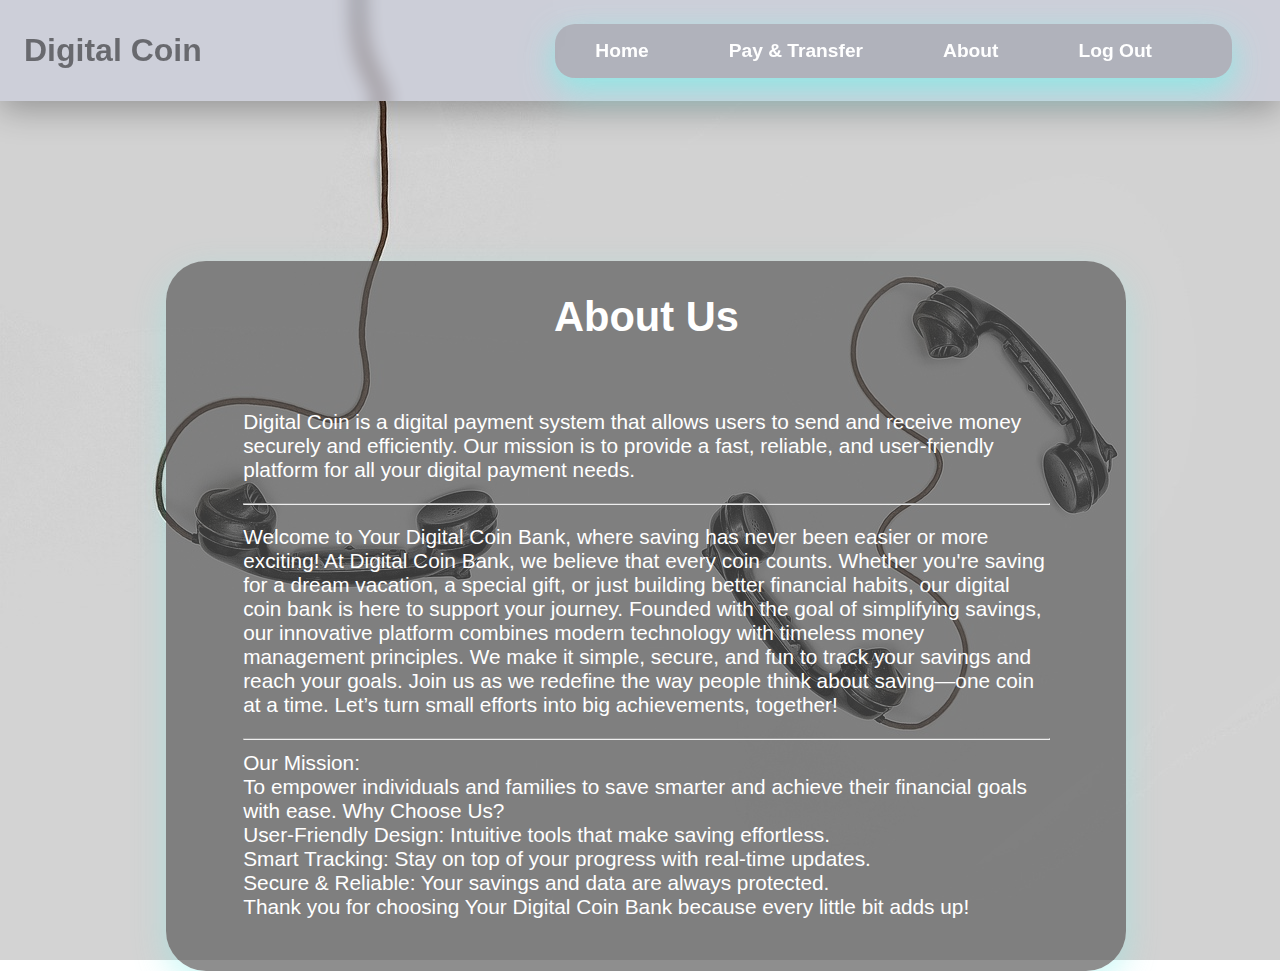
==== about.html @ fc844f46 "about us page done" ====
<!DOCTYPE html>
<html lang="en">
<head>
    <meta charset="UTF-8">
    <meta http-equiv="X-UA-Compatible" content="IE=edge">
    <meta name="viewport" content="width=device-width, initial-scale=1.0">

    <link rel="preconnect" href="https://fonts.googleapis.com">
    <link rel="preconnect" href="https://fonts.gstatic.com" crossorigin>
    <link href="https://fonts.googleapis.com/css2?family=Orbitron:wght@400..900&family=Oxygen+Mono&family=Playpen+Sans:wght@100..800&family=Poiret+One&display=swap" rel="stylesheet">

   
    <link rel="stylesheet" href="./main.css">
    <title>Digital Coin</title>
</head>
<body class="about-body">
    <img class="about-img" src="./media/telephone-4440525_1280.jpg" defer="about us page">
        <header>
            <p class="logo-pay-transfer">Digital Coin</p>
            <div class="nav-bar about-header">
                <ul class="nav-ul">
                    <li><a href="index.html">Home</a></li>
                    <li><a href="pay&transfer.html">Pay & Transfer</a></li>
                    <li><a href="about.html">About</a></li>
                    <li><a href="index.html">Log Out</a></li>
                </ul>
            </div>
        </header>
        <div class="about-us">
            <h1 class="about-h1">About Us</h1>
            <div class="about-text">
                <p class="about-p">Digital Coin is a digital payment system that allows users to send
                    and receive money securely and efficiently. Our mission is to provide a fast,
                    reliable, and user-friendly platform for all your digital payment needs.</p>
                <hr>
                <p>Welcome to Your Digital Coin Bank, where saving has never been easier or more exciting!

                    At Digital Coin Bank, we believe that every coin counts. Whether you're saving for a dream vacation, a special gift, or just building better financial habits, our digital coin bank is here to support your journey.
                    Founded with the goal of simplifying savings, our innovative platform combines modern technology with timeless money management principles. We make it simple, secure, and fun to track your savings and reach your goals.
                    Join us as we redefine the way people think about saving—one coin at a time. Let’s turn small efforts into big achievements, together!
                    <hr>
                    Our Mission:<br>
                    To empower individuals and families to save smarter and achieve their financial goals with ease.

                    Why Choose Us?<br>

                    User-Friendly Design: Intuitive tools that make saving effortless.<br>
                    Smart Tracking: Stay on top of your progress with real-time updates.<br>
                    Secure & Reliable: Your savings and data are always protected.<br>
                    Thank you for choosing Your Digital Coin Bank because every little bit adds up!
                </p>
            </div>
        </div>
</body>
</html>
---- main.css ----
body {
    margin: 0;
    font-family: 'Poppins', sans-serif;
    background-color: rgb(199, 117, 16);
}

.bank-wrapper {
    background: url('./media/1.jpg') center no-repeat;
    background-size: cover;
    background-color: rgb(255, 177, 81);
}

header {
    background-color: #bbc6fb31;
    backdrop-filter: blur(10px);
    display: flex;
    align-items: center;
    justify-content: space-between;
    box-shadow: 0 8px 32px 0 rgba(0, 0, 0, 0.3);
}
header p {
    margin-left: 1.5rem;
    font-size: 2rem;
    font-weight: 800;
    color: white;
}
.nav-bar{
    margin-right: 3rem;
    background-color: rgba(0, 0, 0, 0.142);
    box-shadow: 0 12px 32px 0 rgba(251, 206, 166, 0.804);
    border-radius: 20px;
    animation: fadeLeft 1700ms ease-in-out forwards;
}
.nav-bar ul {
    display: flex;
    list-style: none;
}
.nav-bar ul li {
    display: flex;
    justify-content: space-between;
    align-items: center;
    margin-right: 5rem;
    animation: fadeLeft 2700ms ease-in-out forwards;
    
}
.nav-bar ul li a {
    color: white;
    text-decoration: none;
    font-size: 1.2rem;
    font-weight: 800;
}
.nav-bar ul li a:hover {
    color: #f7d2b8;
    scale: 1.2;
}

.hi {
    display: flex;
    justify-content: flex-start;
    align-items: center;
    min-height: 20vh;
}

.hi h2 {
    font-size: 3rem;
    color: rgb(16, 63, 14);
    backdrop-filter: blur(10px);
    text-align: center;
    border-radius: 40px;
    width: 30%;
    box-shadow: 0 20px 32px 0 rgba(0, 0, 0, 0.3);
    animation: fadeDown 2700ms ease-in-out forwards;
}

.hi h2:hover {
    color: #ffffff;
    box-shadow: 0 20px 32px 0 rgba(255, 255, 255, 0.3);
}

h1,h3,h4{
    margin: 0;
}

.account {
    min-height: 70vh;
    width: 70%;
    margin-left: 15%;
    border-radius: 70px;
    display: flex;
    justify-content: center;
    align-items: center;
    flex-wrap: wrap;
}
.table * {
    box-sizing: border-box;
}

.table {
    padding: 1em;
    margin: 2em;
    background: rgba(255, 255, 255, 0.25);
    box-shadow: 0 8px 32px 0 rgba(0, 0, 0, 0.3);
    backdrop-filter: blur(10px);
    border: 1px solid rgba(255, 255, 255, 0.18);
    width: 19em;
    border-radius: 30px;
    color: #fff;
    text-align: center;
    overflow: hidden;
}
.first-table {
    box-shadow: 10px 10px 32px 10px rgba(250, 250, 99, 0.412);
}
.second-table {
    background: rgba(152, 250, 141, 0.117);
    box-shadow: 10px 10px 32px 10px rgba(121, 249, 114, 0.412);
}

.third-table {
    background: rgba(255, 175, 175, 0.25);
    box-shadow: 10px 10px 32px 10px rgba(249, 114, 114, 0.412);
}
.table h1 {
    font-size: 5em;
    margin: 0.2em 0 0 0;

}
.table h1 sup {
    font-size: 0.5em;
    font-weight: 400;
    margin-right: 0.2em;
}

.table ul{
    margin: 1em 0 0 0;
    padding: 0;
    list-style: none;
}

.table ul li{
    display: flex;
    justify-content: space-between;
    align-items: center;
    padding: 1em 0;
}

.table ul li:not(:last-child) {
    border-bottom: 1px #ccc solid;
}

.table li > div:nth-child(1) {
    text-align: left;
}

.table a {
    display: inline-block;
    margin: 1em 0;
    color: #fff;
    text-decoration: none;
}
.table a:hover {
    color: #ccc;
}

.table button {
    margin: 1em auto 0.5em auto;
    border: none;
    border-radius: 2em;
    padding: 0.5em 1.5em;
    background: #fff;
    color: #1f1f1f;
    cursor: pointer;
    display: flex;
    justify-content: space-between;
    align-items: center;
    font-weight: 700;
}





/* PAY AND TRANSFER */
#transaction-video{
    position: absolute;
    top: 0;
    min-width: 100%;
    min-height: 100%;
    z-index: -1;
    left: 50%;
    transform: translateX(-50%);
}

.landing-pay-transfer{
    box-shadow: 0 12px 32px 0 rgba(158, 238, 127, 0.804);
}

.logo-pay-transfer{
    color: rgba(0, 0, 0, 0.491);
}

h1.pay-transfer{
    position: absolute;
    left: 5%;
    margin-top: 1%;
    color: rgb(1, 112, 15);
    font-size: 2.5rem;
    animation: fadeDown 1700ms ease-in-out forwards;
    font-family: "Poiret One", serif;
    font-weight: 800;
    box-shadow: 0 12px 32px 0 rgba(0, 0, 0, 0.804);
    border-radius: 30px;
    padding: 1rem
}


.option-blocks {
    animation: fadeUp 1700ms ease-in-out forwards;
    width: 70%;
    display: flex;
    justify-content: space-between;
    align-items: center;
    position: absolute;
    left: 7%;
    top: 25%;
    padding: 10rem;
    background-color: rgba(189, 189, 189, 0.335);
    border-radius: 30px;
    backdrop-filter: blur(10px);
    box-shadow: 30px 42px 52px 30px rgba(0, 0, 0, 0.804);
}

.option-block {
    display: flex;
    flex-direction: column;
    justify-content: space-evenly;
    align-items: center;
    width: 20%;
    padding: 3rem 1rem 2rem 1rem;
    background-color: white;
    border-radius: 30px;
    box-shadow: 10px 22px 32px 10px rgba(0, 0, 0, 0.522);
}

.option-block:hover {
    scale: 1.1;
    transition: 0.2s;
    color: rgb(28, 255, 115);
}

#transfer {
    animation: fadeRight 2000ms ease-in-out forwards;
}
#send-recieve {
    animation: fadeDown 2000ms ease-in-out forwards;
}
#pay-bills {
    animation: fadeUp 2000ms ease-in-out forwards;
}
#wire {
    animation: fadeLeft 2000ms ease-in-out forwards;
}


.option-block h3 {
    font-size: 1.6em;
}
.option-block p {
    font-size: 1.1rem;
    color: rgb(104, 104, 104);
}

.pay-transfer-icons {
    width: 35%;
}

         /* ABOUT */

.about-body {
    background-color: #fff;
}

img.about-img {
    background-position: center;
    background-repeat: no-repeat;
    background-size: cover;
    position: absolute;
    z-index:-1;
    width: 100%;
    height: auto;
}

.about-header{
    box-shadow: 0 12px 32px 0 rgba(127, 238, 232, 0.804);
}
.about-us {
    background-color: #555555aa;
    padding: 2rem;
    width: 70%;
    font-size: 1.3rem;
    border-radius: 40px;
    box-shadow: 0 12px 32px 0 rgba(127, 238, 232, 0.403);
    display: flex;
    flex-direction: column;
    align-items: center;
    justify-content: center;
    margin-top: 10rem;
    position: absolute;
    left: 13%;
    color: white;
}

.about-text {
    width: 90%;
    margin-top: 3rem;
}


/* KEYFRAMES */

@keyframes fadeLeft {
    0% {
        opacity: 0;
        transform: translateX(120px)
    }
    100% {
        opacity: 1;
        transform: translateX(0)
    }
}

@keyframes fadeDown {
     0% {
        opacity: 0;
        transform: translateY(-250px)
    }
    100% {
        opacity: 1;
        transform: translateY(0)
    }
}

@keyframes fadeUp {
     0% {
        opacity: 0;
        transform: translateY(150px)
    }
    100% {
        opacity: 1;
        transform: translateY(0)
    }
}

@keyframes fadeRight {
    0% {
        opacity: 0;
        transform: translateX(-120px)
    }
    100% {
        opacity: 1;
        transform: translateX(0)
    }
}


@media screen and (max-width: 767px) {
    .nav-bar ul li {
        margin-right: 2rem;
    }
    .nav-bar ul li a{
       text-align: center;
       font-size: 1rem;
    }
    .hi{
        justify-content: center;
    }
    .hi h2 {
        font-size: 2rem;
    }

}
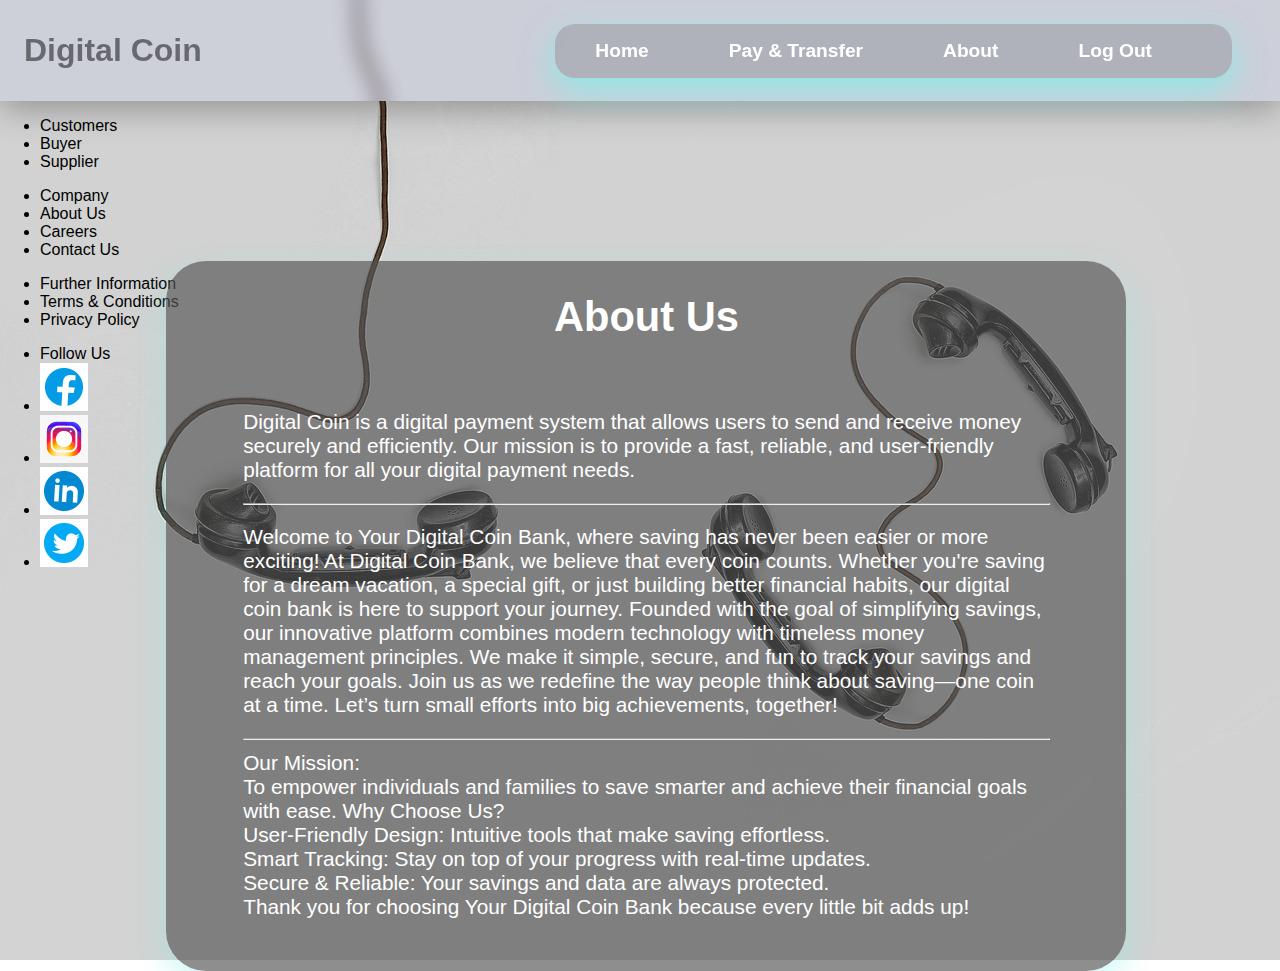
==== commit f74d6b6b: "footer html finished" ====
--- a/about.html
+++ b/about.html
@@ -51,5 +51,32 @@
                 </p>
             </div>
         </div>
+        <footer>
+            <div class="h-footer">
+                <ul class="footer-ul-1 footer-ul">
+                    <li class="h-li">Customers</li>
+                    <li>Buyer</li>
+                    <li>Supplier</li>
+                </ul>
+                <ul class="footer-ul-2 footer-ul">
+                    <li class="h-li">Company</li>
+                    <li>About Us</li>
+                    <li>Careers</li>
+                    <li>Contact Us</li>
+                </ul>
+                <ul class="footer-ul-3 footer-ul">
+                    <li class="h-li">Further Information</li>
+                    <li>Terms & Conditions</li>
+                    <li>Privacy Policy</li>
+                </ul>
+                <ul class="footer-ul-4 footer-ul">
+                    <li class="h-li">Follow Us</li>
+                    <li><img src="./media/icons/facebook.gif"></li>
+                    <li><img src="./media/icons/instagram.gif"></li>
+                    <li><img src="./media/icons/linkedin.gif"> </li>
+                    <li><img src="./media/icons/twitter.gif"> </li>
+                </ul>
+            </div>
+        </footer>
 </body>
 </html>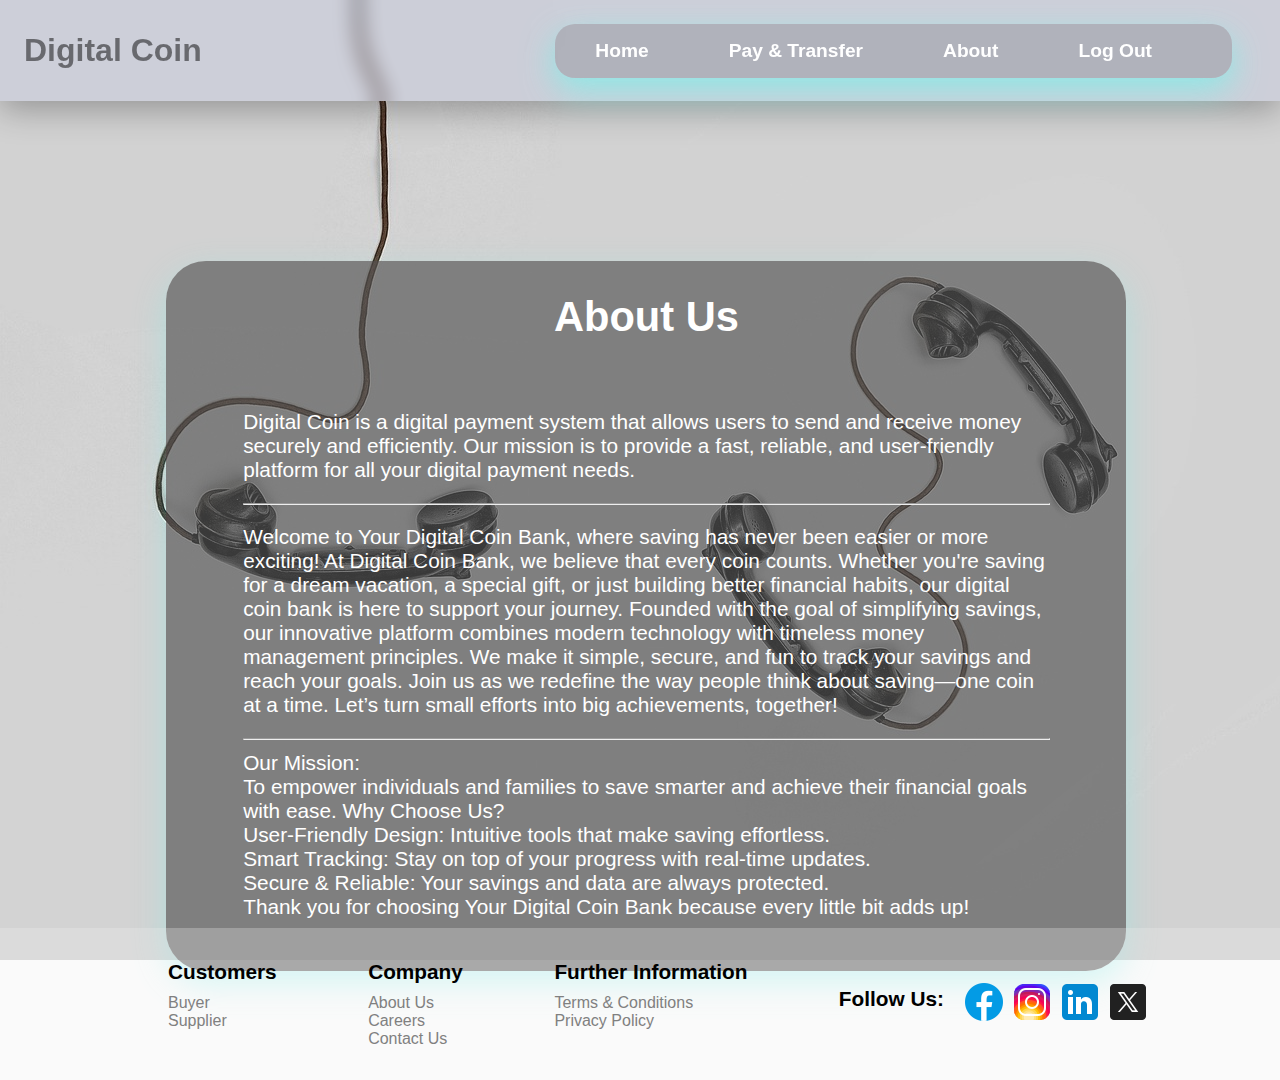
==== commit d984ab5a: "added css for the footer" ====
--- a/about.html
+++ b/about.html
@@ -70,11 +70,11 @@
                     <li>Privacy Policy</li>
                 </ul>
                 <ul class="footer-ul-4 footer-ul">
-                    <li class="h-li">Follow Us</li>
-                    <li><img src="./media/icons/facebook.gif"></li>
-                    <li><img src="./media/icons/instagram.gif"></li>
-                    <li><img src="./media/icons/linkedin.gif"> </li>
-                    <li><img src="./media/icons/twitter.gif"> </li>
+                    <li class="h-li">Follow Us:</li>
+                    <li><img src="./media/icons/fb.png"></li>
+                    <li><img src="./media/icons/insta.png"></li>
+                    <li><img src="./media/icons/linkedin.png"> </li>
+                    <li><img src="./media/icons/x.png"> </li>
                 </ul>
             </div>
         </footer>
--- a/main.css
+++ b/main.css
@@ -316,6 +316,53 @@
 }
 
 
+
+       /* FOOTER */
+footer {
+    position: absolute;
+    bottom: -20%;
+    width: 100%;
+    background-color: #eeeeee4a;
+}
+
+.h-footer {
+    display: flex;
+    justify-content: space-between;
+    padding: 1rem;
+    width: 80%;
+    margin: 0 auto;
+}
+
+ul.footer-ul {
+    list-style: none;
+}
+ul.footer-ul li {
+    color: grey;
+}
+ul.footer-ul li:hover {
+    color: rgb(57, 59, 57);
+}
+ul li.h-li {
+    font-size: 1.3rem;
+    font-weight: bold;
+    margin-bottom: .6rem;
+    color: black;
+}
+
+
+ul.footer-ul-4 {
+    display: flex;
+    justify-content: space-between;
+    align-items: center
+}
+
+ul li.h-li {
+    margin-right: 1rem;
+}
+ul li img:hover {
+    scale: 1.3;
+}
+
 /* KEYFRAMES */
 
 @keyframes fadeLeft {
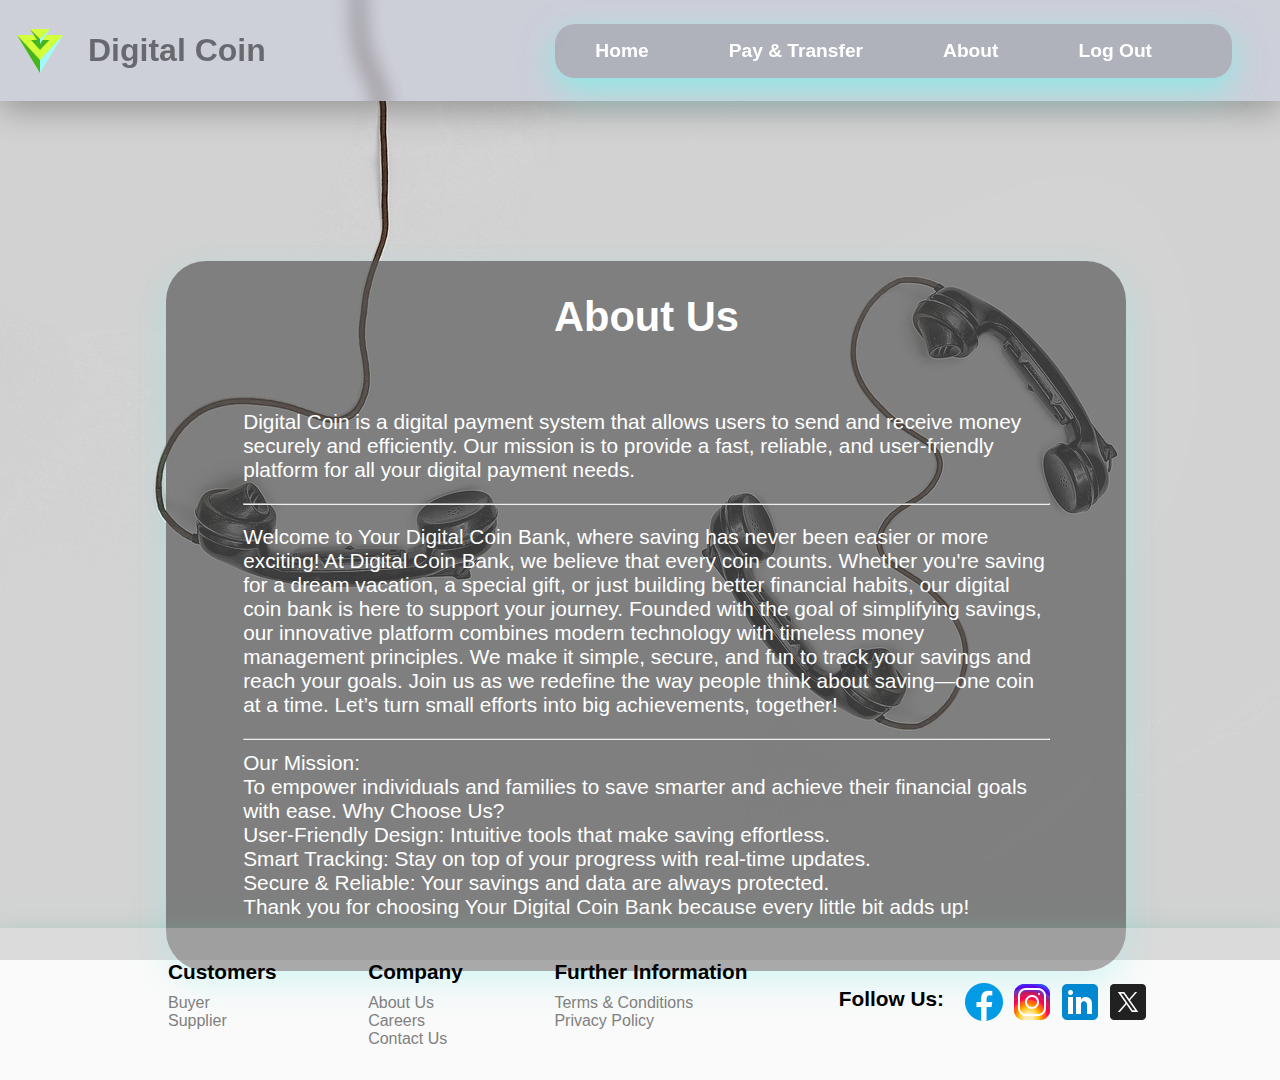
==== commit 31bb654d: "added logo image for digital coin" ====
--- a/about.html
+++ b/about.html
@@ -15,8 +15,11 @@
 </head>
 <body class="about-body">
     <img class="about-img" src="./media/telephone-4440525_1280.jpg" defer="about us page">
-        <header>
-            <p class="logo-pay-transfer">Digital Coin</p>
+    <header>
+            <div class="logo">
+                <img id="logo-coin" src="./media/icons/logo.png" alt="logo">
+                <p class="logo-pay-transfer">Digital Coin</p>
+            </div>
             <div class="nav-bar about-header">
                 <ul class="nav-ul">
                     <li><a href="index.html">Home</a></li>
--- a/main.css
+++ b/main.css
@@ -17,6 +17,12 @@
     align-items: center;
     justify-content: space-between;
     box-shadow: 0 8px 32px 0 rgba(0, 0, 0, 0.3);
+}
+.logo {
+    display: flex;
+    align-items: center;
+    justify-content: center;
+    margin-left: 1rem;
 }
 header p {
     margin-left: 1.5rem;
@@ -318,11 +324,25 @@
 
 
        /* FOOTER */
+footer.footer-home-page{
+    bottom: -15%;
+    background-color: rgb(235, 173, 135);
+    box-shadow: inset 0px 15px 20px 10px rgb(196, 132, 92);
+    backdrop-filter: blur(10px);
+}
+
+
+footer.footer-pay-transfer {
+    bottom: -18%;
+    background-color: aquamarine;
+    box-shadow: inset 0px 25px 10px 10px rgb(79, 168, 138);
+}
 footer {
     position: absolute;
     bottom: -20%;
     width: 100%;
     background-color: #eeeeee4a;
+    box-shadow: 0px 15px 30px 0px rgb(106, 188, 161);
 }
 
 .h-footer {
@@ -348,6 +368,12 @@
     margin-bottom: .6rem;
     color: black;
 }
+ul li.li-home {
+    color: rgb(255, 255, 255);
+    font-size: 1.3rem;
+    font-weight: bold;
+    margin-bottom: .6rem;
+}
 
 
 ul.footer-ul-4 {
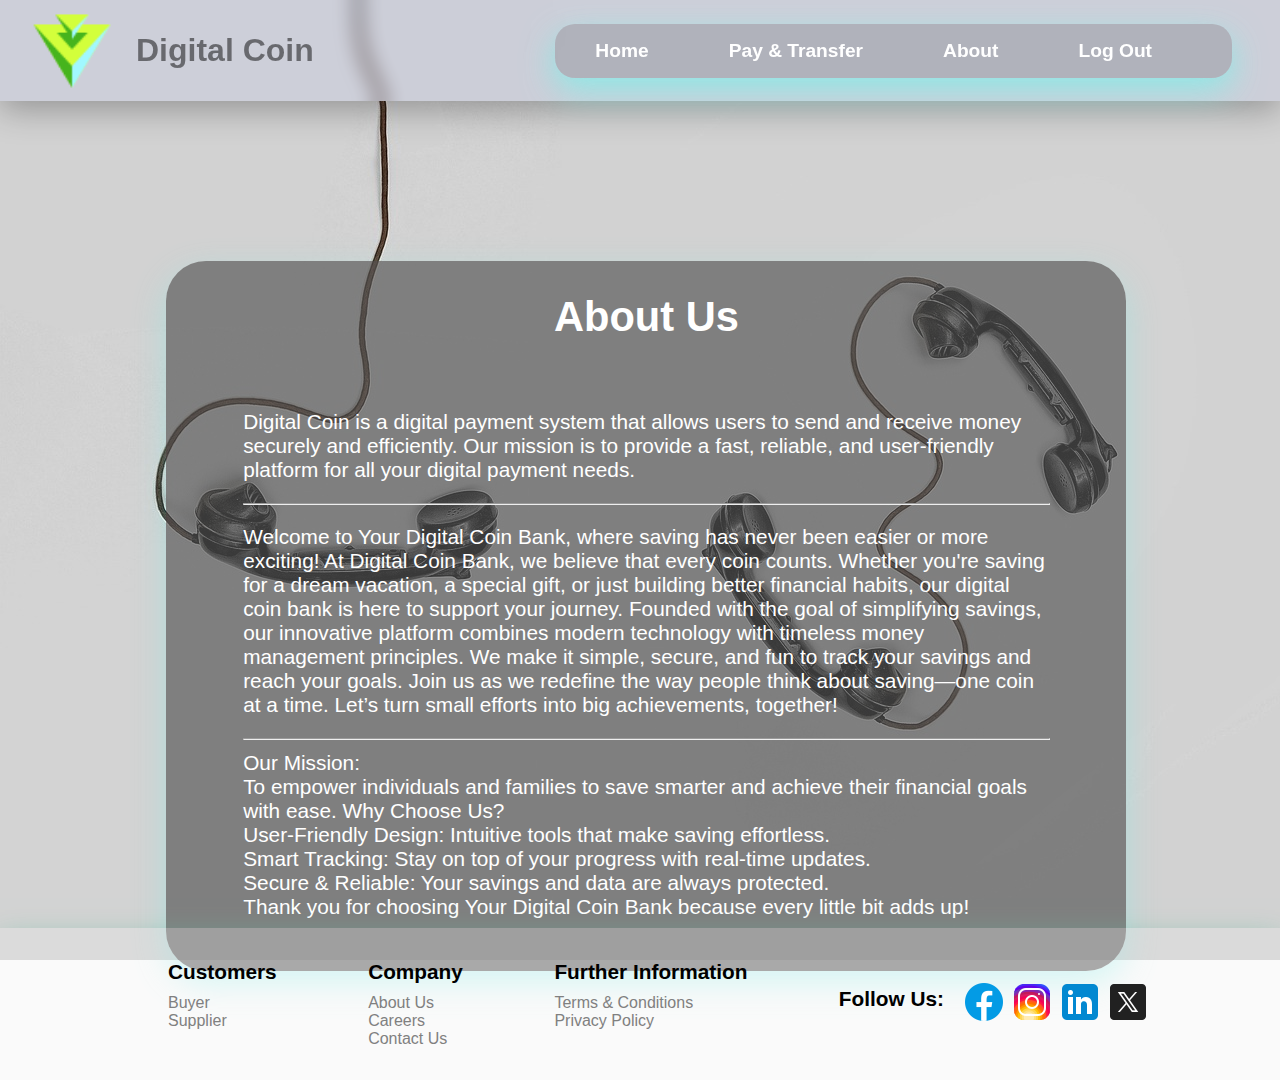
==== commit fc60e891: "adding sign up bar in html" ====
--- a/about.html
+++ b/about.html
@@ -11,6 +11,7 @@
 
    
     <link rel="stylesheet" href="./main.css">
+    <script src="./script.js" type="module" defer></script>
     <title>Digital Coin</title>
 </head>
 <body class="about-body">
@@ -22,7 +23,7 @@
             </div>
             <div class="nav-bar about-header">
                 <ul class="nav-ul">
-                    <li><a href="index.html">Home</a></li>
+                    <li><a href="home.html">Home</a></li>
                     <li><a href="pay&transfer.html">Pay & Transfer</a></li>
                     <li><a href="about.html">About</a></li>
                     <li><a href="index.html">Log Out</a></li>
--- a/main.css
+++ b/main.css
@@ -1,13 +1,14 @@
 body {
     margin: 0;
     font-family: 'Poppins', sans-serif;
-    background-color: rgb(199, 117, 16);
+    background-color: #ac795a;
 }
 
 .bank-wrapper {
     background: url('./media/1.jpg') center no-repeat;
     background-size: cover;
-    background-color: rgb(255, 177, 81);
+    background-color: #ac795a;
+    box-shadow: 0 8px 32px 0 rgba(250, 0, 0, 0.3);
 }
 
 header {
@@ -22,7 +23,13 @@
     display: flex;
     align-items: center;
     justify-content: center;
-    margin-left: 1rem;
+    margin-left: 2rem;
+    animation: fadeRight 1700ms ease-in-out forwards;
+}
+
+#logo-coin{
+    width: 5rem;
+    animation: fadeDown 2700ms ease-in-out forwards;
 }
 header p {
     margin-left: 1.5rem;
@@ -75,7 +82,7 @@
     border-radius: 40px;
     width: 30%;
     box-shadow: 0 20px 32px 0 rgba(0, 0, 0, 0.3);
-    animation: fadeDown 2700ms ease-in-out forwards;
+    animation: fadeDown 1700ms ease-in-out forwards;
 }
 
 .hi h2:hover {
@@ -187,14 +194,18 @@
 
 
 /* PAY AND TRANSFER */
+body.pay-transfer-body{
+    background-color: #fcfed4;
+}
 #transaction-video{
     position: absolute;
     top: 0;
-    min-width: 100%;
-    min-height: 100%;
+    height: 100%;
+    width: 100%;
     z-index: -1;
-    left: 50%;
-    transform: translateX(-50%);
+    background-position: center;
+    background-repeat: no-repeat;
+    background-size: cover;
 }
 
 .landing-pay-transfer{
@@ -435,6 +446,61 @@
     }
 }
 
+@media screen and (max-width: 1164px){
+    .footer-home-page{
+        margin-bottom: -110%;
+    }
+}
+
+
+@media screen and (max-width: 900px){
+
+    .footer-pay-transfer{
+        margin-bottom: 5%;
+        padding-bottom: 1rem;
+    }
+    .h-footer {
+        width: 60%;
+        margin-left: 1rem;
+        margin-top: 5rem;
+    }
+    ul.footer-ul li {
+    font-size: 0.9rem;
+    }
+
+
+    .option-blocks {
+        transition: 0.3s;
+        width: 80%;
+        padding: 4rem 4rem 4rem 4rem;
+        left: 3%;
+        margin-top: 20%;
+    }
+    .option-block {
+        width: 120%;
+
+    }
+    #send-recieve,
+    #pay-bills,
+    #wire {
+        margin-left: 10%;
+        width: 150%;
+    }
+    .option-block h3 {
+        font-size: 1rem;
+    }
+    .option-block p {
+    font-size: 0.8rem;
+    }
+    .pay-transfer-icons {
+    width: 50%;
+    }
+
+    /* HOME */
+    .footer-home-page{
+        margin-bottom: -120%;
+    }
+}
 
 @media screen and (max-width: 767px) {
     .nav-bar ul li {
@@ -451,4 +517,64 @@
         font-size: 2rem;
     }
 
+    footer {
+        margin-bottom: -100%;
+    }
+    .h-footer {
+        width: 50%;
+        display: flex;
+        flex-direction: column;
+        margin-left: 5rem;
+    }
+    ul.footer-ul li {
+    font-size: 0.9rem;
+    }
+    ul.footer-ul-4 {
+        position: absolute;
+        margin-left: 40%;
+        top: 25%;
+        display: flex;
+        flex-direction: column;
+        align-items: center;
+    }
+
+    /* HOME */
+    .footer-home-page{
+        margin-bottom: -200%;
+    }
+
+    /* pay and transfer section */
+    h1.pay-transfer{
+        font-size: 1rem;
+        margin-top: 5%;
+        left: 40%;
+    }
+    .option-blocks{
+        margin-top: 10%;
+        width: 65%;
+        left: 7%;
+        height: 80%;
+        display: flex;
+        flex-direction: column;
+        align-items: center;
+        transition: 0.3s;
+    }
+    div#transfer,
+    div#send-recieve,
+    div#pay-bills,
+    div#wire {
+        width: 20%;
+        padding: 2rem 2rem 1rem 2rem;
+        display: flex;
+        align-items: center;
+        text-align: center;
+        margin-left: 0%;
+        transition: 0.3s;
+    }
+
+    .footer-pay-transfer{
+        margin-bottom: -100%;
+    }
+
+
 }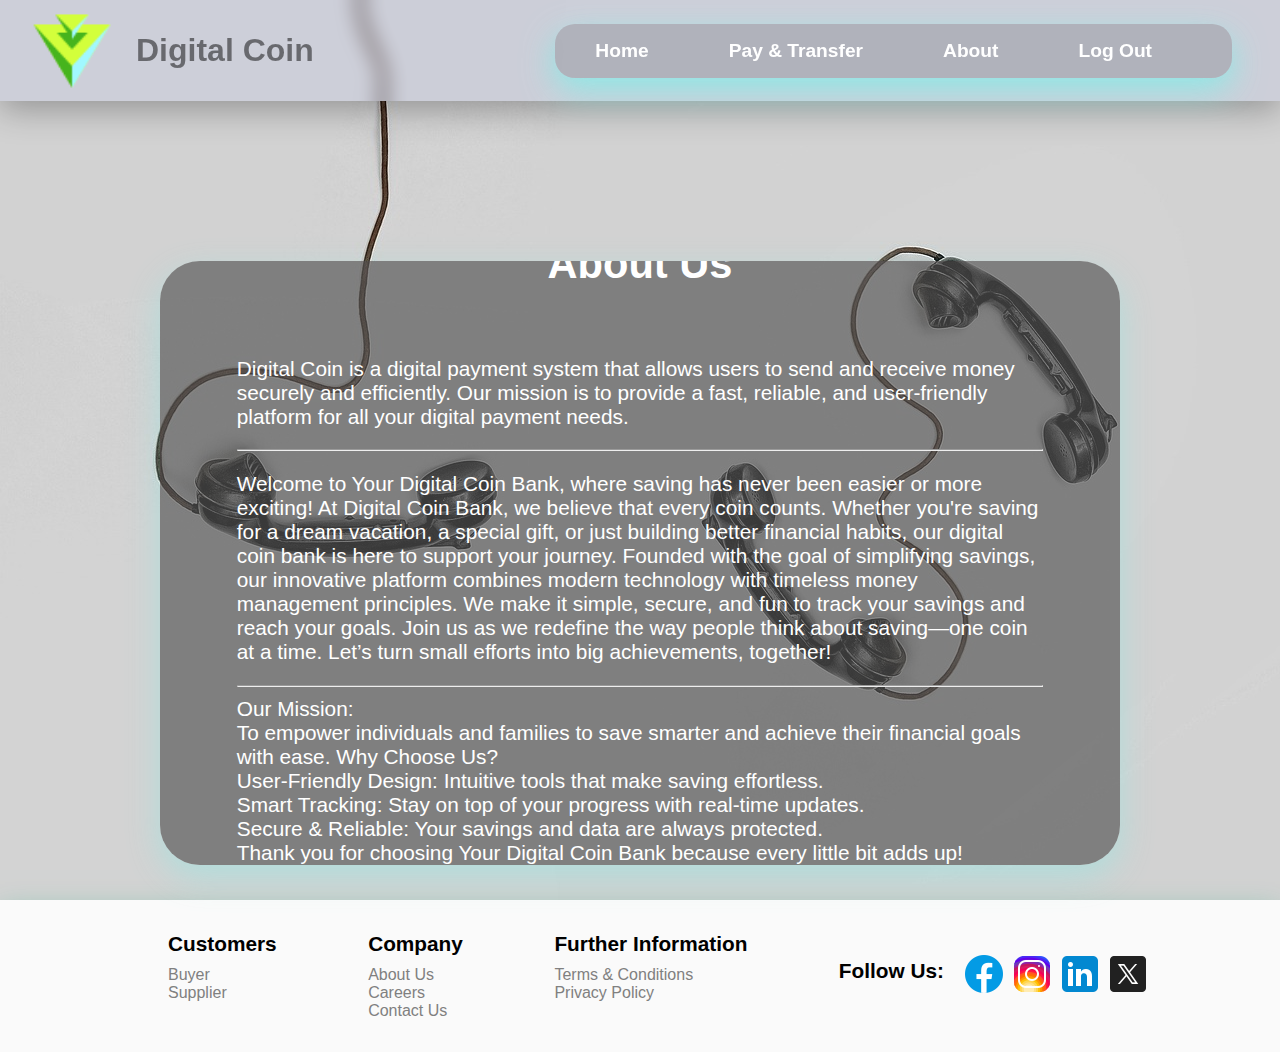
==== commit 95dce7d5: "adjusted footer so its more responsive" ====
--- a/about.html
+++ b/about.html
@@ -15,8 +15,8 @@
     <title>Digital Coin</title>
 </head>
 <body class="about-body">
-    <img class="about-img" src="./media/telephone-4440525_1280.jpg" defer="about us page">
-    <header>
+    <div class="about-img">
+        <header>
             <div class="logo">
                 <img id="logo-coin" src="./media/icons/logo.png" alt="logo">
                 <p class="logo-pay-transfer">Digital Coin</p>
@@ -55,7 +55,8 @@
                 </p>
             </div>
         </div>
-        <footer>
+    </div>
+        <footer class="about-footer">
             <div class="h-footer">
                 <ul class="footer-ul-1 footer-ul">
                     <li class="h-li">Customers</li>
--- a/main.css
+++ b/main.css
@@ -1,7 +1,257 @@
 body {
     margin: 0;
     font-family: 'Poppins', sans-serif;
-    background-color: #ac795a;
+    background-color: rgb(228, 227, 227);
+}
+
+
+/* SIGNUP / SIGN IN */
+body.register-body{
+    background-color: rgb(225, 74, 74);
+}
+#register-video,
+#spin-video{
+   width: 100vw;
+   height: 100vh;
+   object-fit: cover;
+   position: fixed;
+   left: 0;
+   right: 0;
+   top: 0;
+   bottom: 0;
+   z-index: -1;
+}
+
+.signup-box{
+    height: 620px;
+}
+.signup-box,
+.login-box{
+    width: 360px;
+    margin: auto;
+    margin-top: 10rem;
+    background-color: white;
+    border-radius: 15px;
+    animation: fadeDown 1700ms ease-in-out forwards;
+    box-shadow: 0 38px 32px 0 rgba(0, 0, 0, 0.3);
+}
+
+.login-box {
+    height: 280px;
+    margin-top: 25rem;
+}
+
+.signup-box h1,
+.login-box h1 {
+    text-align: center;
+    padding-top: 15px;
+}
+.signup-box h4{
+    text-align: center;
+}
+
+form.register-form,
+form.signin-form {
+    width: 300px;
+    margin-left: 20px;
+}
+form.register-form label,
+form.signin-form label {
+    display: flex;
+    margin-top: 20px;
+    font-size: 18px;
+}
+form.register-form input,
+form.signin-form input {
+    width: 100%;
+    padding: 7px;
+    border: none;
+    border: 1px solid grey;
+    border-radius: 6px;
+    outline: none;
+}
+form.register-form input[type="button"],
+form.signin-form input[type="button"] {
+    width: 320px;
+    height: 35px;
+    margin-top: 20px;
+    border: none;
+    background-color: #49c1a2;
+    color: white;
+    font-size: 18px;
+}
+
+.signup-box p {
+    text-align: center;
+    padding-top: 20px;
+    font-size: 15px;
+}
+.login-2,
+.dont-have-acc {
+    text-align: center;
+    font-size: 15px;
+    margin-top: 10px;
+    animation: fadeDown 1700ms ease-in-out forwards;
+}
+.login-2 a,
+.dont-have-acc a {
+    color: #dfdfdf
+}
+
+/* SPIN FOR MONEY */
+
+.container-money {
+    text-align: center;
+    width: 450px;
+    margin: auto;
+    margin-top: 2rem;
+    background-color: rgba(255, 255, 255, 0.215);
+    backdrop-filter: blur(10px);
+}
+
+.button-finish {
+    position: absolute;
+    top: 50%;
+    left: 5%;
+    text-align: center;
+    color: grey;
+    font-size: 1.1rem;
+    animation: fadeRight 4700ms ease-in-out forwards;
+}
+
+button#continue {
+    padding: 1rem;
+    border: none;
+    border-radius: 35px;
+    background-color: rgb(93, 191, 227);
+    color: white;
+    font-size: 1.3rem;
+    font-weight: 800;
+    box-shadow: 10px 10px 32px 0px rgba(1, 27, 142, 0.737);
+}
+button#continue:hover {
+    background-color: rgba(255, 255, 255, 0);
+    border: 1px solid white;
+    color: black;
+}
+
+.animate {
+  font-size: 2rem;
+  margin: 1rem 2rem 0.6rem 2rem;
+  border-bottom: 2px solid #ccc;
+}
+
+.animate span {
+  display: inline-block;
+}
+
+.animate span:nth-of-type(2) {
+  animation-delay: .05s;
+}
+.animate span:nth-of-type(3) {
+  animation-delay: .1s;
+}
+.animate span:nth-of-type(4) {
+  animation-delay: .15s;
+}
+.animate span:nth-of-type(5) {
+  animation-delay: .2s;
+}
+.animate span:nth-of-type(6) {
+  animation-delay: .25s;
+}
+.animate span:nth-of-type(7) {
+  animation-delay: .3s;
+}
+.animate span:nth-of-type(8) {
+  animation-delay: .35s;
+}
+.animate span:nth-of-type(9) {
+  animation-delay: .4s;
+}
+.animate span:nth-of-type(10) {
+  animation-delay: .45s;
+}
+.animate span:nth-of-type(11) {
+  animation-delay: .5s;
+}
+.animate span:nth-of-type(12) {
+  animation-delay: .55s;
+}
+.animate span:nth-of-type(13) {
+  animation-delay: .6s;
+}
+.animate span:nth-of-type(14) {
+  animation-delay: .65s;
+}
+.animate span:nth-of-type(15) {
+  animation-delay: .7s;
+}
+
+
+
+
+
+.instructions span {
+  color: #24a8e6;
+  opacity: 0;
+  transform: translate(-150px, -50px) rotate(-180deg) scale(3);
+  animation: revolveScale 1s forwards;
+}
+
+@keyframes revolveScale {
+  60% {
+    transform: translate(20px, 20px) rotate(30deg) scale(.3);
+  }
+
+  100% {
+    transform: translate(0) rotate(0) scale(1);
+    opacity: 1;
+  }
+}
+
+.container-money h1{
+    color: rgba(134, 134, 134, 0.577);
+    font-size: 1.8rem;
+    padding: 3rem 2rem 4rem 2rem;
+}
+.money-add {
+    font-size: 2rem;
+}
+.random {
+    margin-bottom: 2rem;
+    padding: 1rem 2rem 1rem 2rem;
+    border: none;
+    border-radius: 20px;
+    color: white;
+    font-size: 1.2rem;
+}
+.random:hover {
+    cursor: pointer;
+}
+.random-checking{
+    background-color: rgba(162, 162, 7, 0.597);
+    box-shadow: 10px 10px 32px 10px rgba(143, 143, 45, 0.412);
+}
+.random-checking:hover {
+    background-color: rgba(215, 215, 0, 0.597);
+    box-shadow: 10px 10px 32px 10px rgba(61, 61, 7, 0.412);
+}
+.random-savings{
+    background-color: rgba(12, 129, 6, 0.618);
+    box-shadow: 10px 10px 32px 10px rgba(121, 249, 114, 0.412);
+}
+.random-savings:hover {
+    background-color: rgba(14, 224, 3, 0.618);
+    box-shadow: 10px 10px 32px 10px rgba(87, 232, 79, 0.761);
+}
+.random-credit {
+    background-color: rgba(174, 35, 35, 0.756);
+    box-shadow: 10px 10px 32px 10px rgba(249, 114, 114, 0.412);
+}
+.random-credit:hover{
+    background-color: rgba(219, 36, 36, 0.756);
+    box-shadow: 10px 10px 32px 10px rgba(249, 114, 114, 0.706);
 }
 
 .bank-wrapper {
@@ -297,14 +547,14 @@
     background-color: #fff;
 }
 
-img.about-img {
-    background-position: center;
-    background-repeat: no-repeat;
+.about-img {
+    background: url("./media/telephone-4440525_1280.jpg") center no-repeat;
     background-size: cover;
-    position: absolute;
-    z-index:-1;
+    /* position: absolute;
+    z-index:-1; */
     width: 100%;
-    height: auto;
+    height: 100vh;
+    margin-bottom: auto;
 }
 
 .about-header{
@@ -314,6 +564,8 @@
     background-color: #555555aa;
     padding: 2rem;
     width: 70%;
+    height: 60%;
+    overflow: auto;
     font-size: 1.3rem;
     border-radius: 40px;
     box-shadow: 0 12px 32px 0 rgba(127, 238, 232, 0.403);
@@ -321,9 +573,7 @@
     flex-direction: column;
     align-items: center;
     justify-content: center;
-    margin-top: 10rem;
-    position: absolute;
-    left: 13%;
+    margin: 10rem auto;
     color: white;
 }
 
@@ -332,14 +582,17 @@
     margin-top: 3rem;
 }
 
-
+footer.about-footer{
+    position: relative;
+    width: 100%;
+}
 
        /* FOOTER */
 footer.footer-home-page{
-    bottom: -15%;
     background-color: rgb(235, 173, 135);
     box-shadow: inset 0px 15px 20px 10px rgb(196, 132, 92);
     backdrop-filter: blur(10px);
+    position: relative;
 }
 
 
@@ -446,11 +699,7 @@
     }
 }
 
-@media screen and (max-width: 1164px){
-    .footer-home-page{
-        margin-bottom: -110%;
-    }
-}
+
 
 
 @media screen and (max-width: 900px){
@@ -496,10 +745,7 @@
     width: 50%;
     }
 
-    /* HOME */
-    .footer-home-page{
-        margin-bottom: -120%;
-    }
+
 }
 
 @media screen and (max-width: 767px) {
@@ -517,11 +763,8 @@
         font-size: 2rem;
     }
 
-    footer {
-        margin-bottom: -100%;
-    }
     .h-footer {
-        width: 50%;
+        width: 55%;
         display: flex;
         flex-direction: column;
         margin-left: 5rem;
@@ -532,16 +775,17 @@
     ul.footer-ul-4 {
         position: absolute;
         margin-left: 40%;
-        top: 25%;
+        top: 15%;
         display: flex;
         flex-direction: column;
         align-items: center;
     }
 
-    /* HOME */
-    .footer-home-page{
-        margin-bottom: -200%;
-    }
+    footer {
+        margin-top: 0%;
+    }
+
+
 
     /* pay and transfer section */
     h1.pay-transfer{
